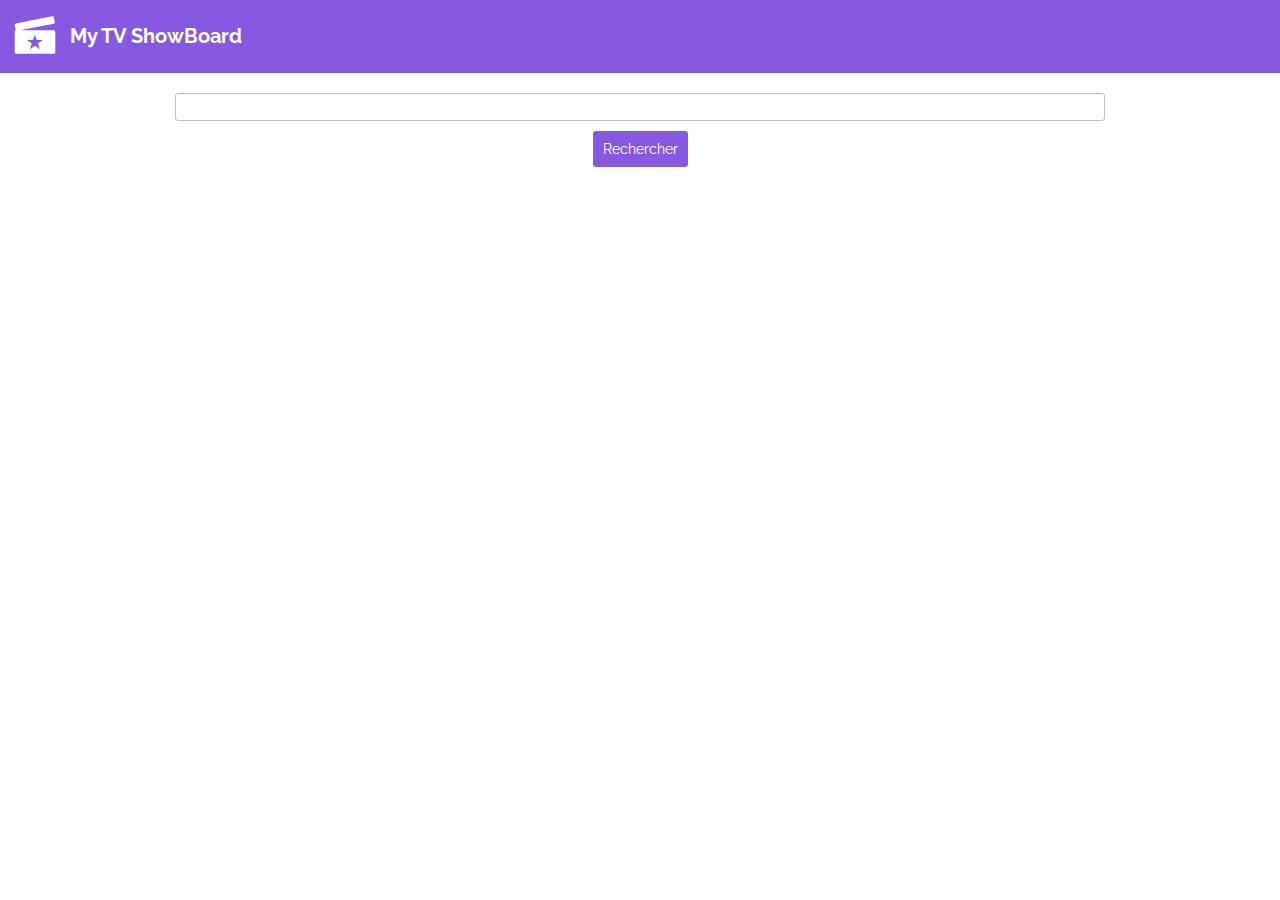
==== movieDB_sandbox/index.html @ d827edcd "style minimal" ====
<!DOCTYPE html>
<html lang="en">
<head>
    <meta charset="UTF-8">
    <meta name="viewport" content="width=device-width, initial-scale=1.0">
    <link rel="preconnect" href="https://fonts.gstatic.com">
    <link href="https://fonts.googleapis.com/css2?family=Oswald:wght@600&display=swap" rel="stylesheet">
    <link href="https://fonts.googleapis.com/css2?family=Raleway&display=swap" rel="stylesheet">    
    <link rel="stylesheet" href="css/normalize.css">
    <link rel="stylesheet" href="css/style.css">
    <title>MovieDB Sandbox</title>
</head>
<body>
    <header>
        <div class="logo">
            <img src="img/logo.svg" alt="logo">
        </div>
        <h1>My TV ShowBoard</h1>
    </header>

    <main>
        <section class="search">
            <form class="search_form" method="GET" action="#"><input class="search_input" type="search" name="search_input" id="search_input"><button type="submit" class="search_btn" id="search_btn">Rechercher</button></form>
        </section>
        <section class="results"></section>
    </main>

    <footer></footer>

    <script src="js/script.js"></script>
</body>
</html>
---- movieDB_sandbox/css/style.css ----
/* GLOBALS */

:root {
    /* Background Colors */
	--bg-violet: hsl(260, 71%, 62%);

	/* Fonts Colors */
	--c-gray: hsl(260, 10%, 29%);
    --c-white:hsl(0, 0%, 100%);

	/* Fonts */
	--f-main:'Raleway', sans-serif;
	--f-title:'Oswald', sans-serif;
}

html {
	font-size:62.5%;/*1rem = 10px*/
	box-sizing:border-box;
}

*, *:before, *:after {
	box-sizing:inherit;
	margin:0;
	padding:0;
}

body {
	font-family: var(--f-main);
	font-size:1.4rem;
}

h1, h2, h3 {
	margin:0;
}

img {
	max-width:100%;
	height:auto;
}

a {
	text-decoration:none;
}

ul li {
	list-style-type: none;
}

/* CUSTOMS STYLES */


header {
    display:flex;
    align-items:center;
    background-color:var(--bg-violet);
}
.logo {
    width:5rem;
    margin:1rem;
}
h1 {
    font-family:var(--f-main);
    font-size:2rem;
    color:#fff;
}

/* search bar */
.search_form {
    padding:2rem;
    display:flex;
    flex-direction:column;
    align-items: center;
    /* background-color: red; */
}
.search_input {
    border:none;
    border:1px solid silver;
    border-radius:3px;
    padding:0.5rem;
    width:75%;
}
.search_btn {
    border:none;
    background-color: var(--bg-violet);
    color: var(--c-white);
    padding:1rem;
    border-radius:3px;
    margin-top:1rem;
}
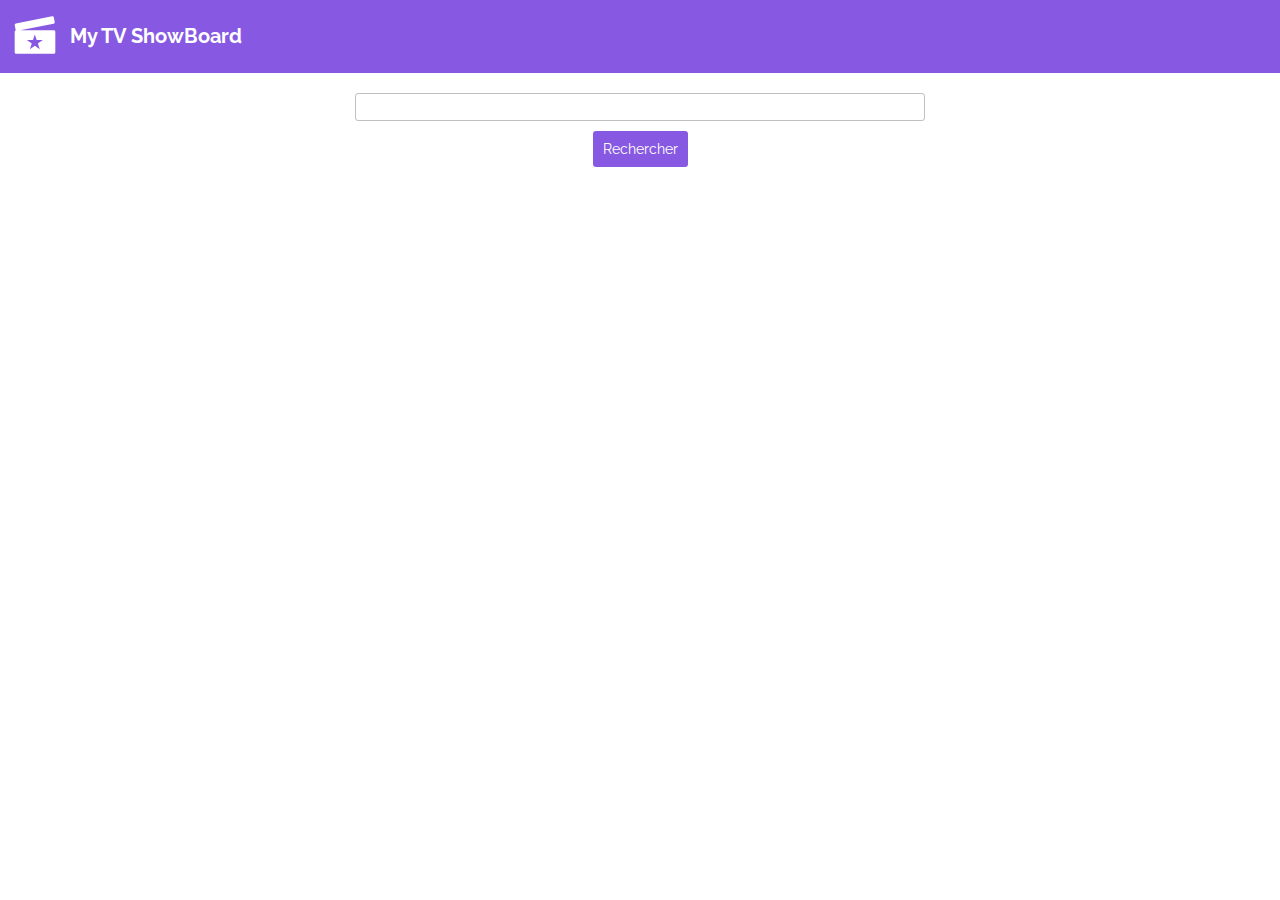
==== commit a946d4d3: "responsive page de recherche" ====
--- a/movieDB_sandbox/index.html
+++ b/movieDB_sandbox/index.html
@@ -20,9 +20,15 @@
 
     <main>
         <section class="search">
-            <form class="search_form" method="GET" action="#"><input class="search_input" type="search" name="search_input" id="search_input"><button type="submit" class="search_btn" id="search_btn">Rechercher</button></form>
+            <form class="search_form" method="GET" action="#">
+                <input class="search_input" type="search" name="search_input" id="search_input">
+                <button class="search_btn" type="submit"  id="search_btn">Rechercher</button>
+            </form>
         </section>
-        <section class="results"></section>
+
+        <section class="result">
+            <h2 class="sr-only">Résultat</h2>
+        </section>
     </main>
 
     <footer></footer>
--- a/movieDB_sandbox/css/style.css
+++ b/movieDB_sandbox/css/style.css
@@ -5,8 +5,10 @@
 	--bg-violet: hsl(260, 71%, 62%);
 
 	/* Fonts Colors */
-	--c-gray: hsl(260, 10%, 29%);
+	--c-grey: hsl(260, 10%, 29%);
     --c-white:hsl(0, 0%, 100%);
+    --c-violet:hsl(260, 71%, 62%);
+    --c-light-grey:hsl(0, 0%, 48%);
 
 	/* Fonts */
 	--f-main:'Raleway', sans-serif;
@@ -45,6 +47,17 @@
 ul li {
 	list-style-type: none;
 }
+.sr-only {
+    position: absolute;
+    width: 1px;
+    height: 1px;
+    padding: 0;
+    margin: -1px;
+    overflow: hidden;
+    clip: rect(0, 0, 0, 0);
+    white-space: nowrap; /* added line */
+    border: 0;
+}
 
 /* CUSTOMS STYLES */
 
@@ -62,6 +75,10 @@
     font-family:var(--f-main);
     font-size:2rem;
     color:#fff;
+}
+section {
+    max-width:800px;
+    margin:0 auto;
 }
 
 /* search bar */
@@ -86,4 +103,43 @@
     padding:1rem;
     border-radius:3px;
     margin-top:1rem;
+}
+
+/* section results */
+.result {
+    padding:2rem 1rem;
+}
+.cards {
+    display: flex;
+    flex-flow: row wrap;
+    justify-content: space-around;
+}
+.card {
+    width:172.5px;
+    border-radius:3px;
+    margin-bottom: 1rem;
+    padding-bottom: 1rem;
+    box-shadow:2px 5px 10px -3px rgba(0, 0, 0, 0.3);
+}
+
+.card img {
+    width:100%;
+    padding-bottom: 1rem;
+    border-radius:3px 3px 0 0;
+}
+.card h3 {
+    font-size: 1.2rem;
+    color:var(--c-grey);
+    word-wrap: break-word;
+    padding-left: 0.5rem;
+    margin-bottom: 0.5rem;
+}
+.card p {
+    font-size:1rem;
+    color:var(--c-light-grey);
+    padding-left: 0.5rem;
+}
+.card img {
+    width:172.5px;
+    height:268.75px;
 }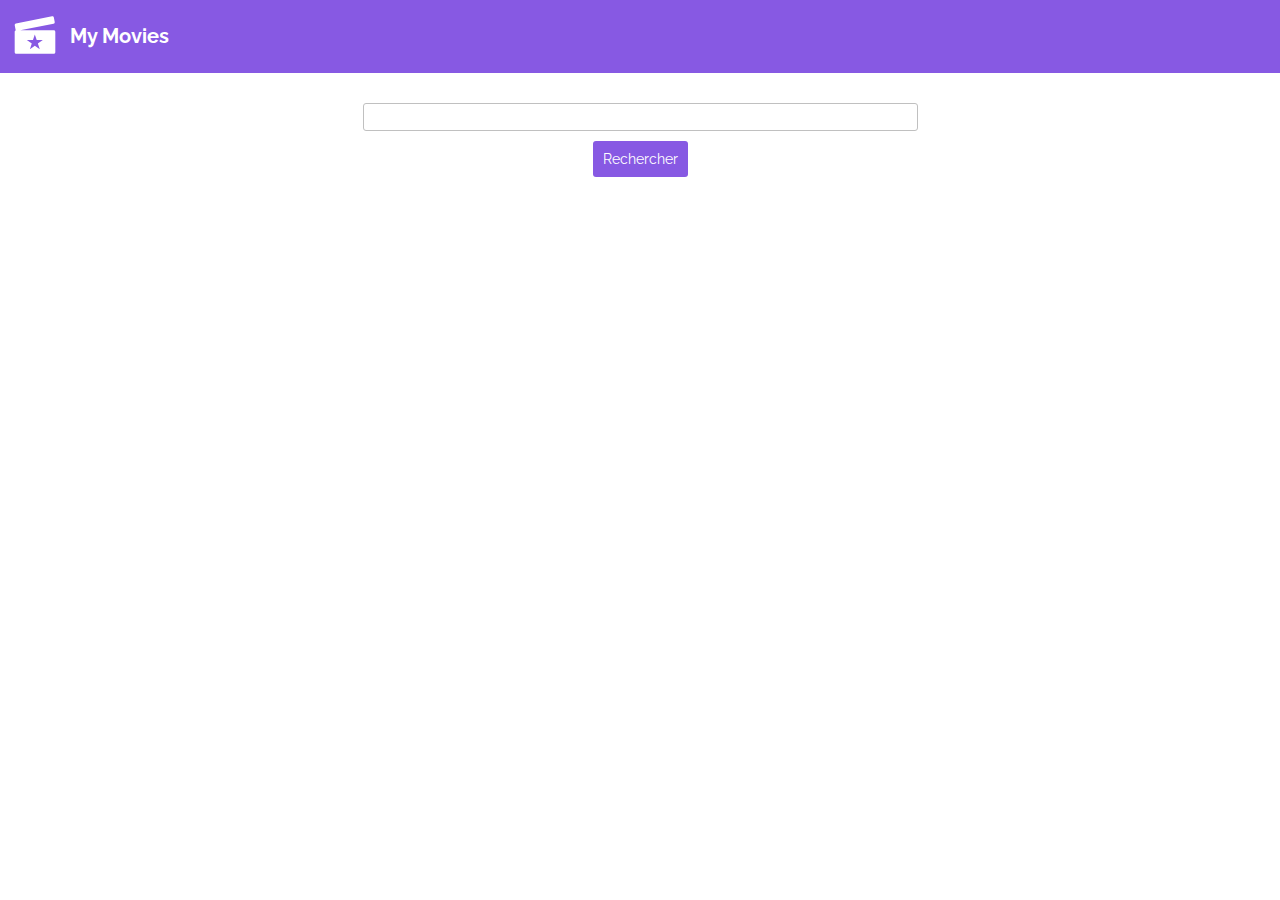
==== commit 16e7556a: "changement titre" ====
--- a/movieDB_sandbox/index.html
+++ b/movieDB_sandbox/index.html
@@ -15,7 +15,7 @@
         <div class="logo">
             <img src="img/logo.svg" alt="logo">
         </div>
-        <h1>My TV ShowBoard</h1>
+        <h1>My Movies</h1>
     </header>
 
     <main>
@@ -28,6 +28,7 @@
 
         <section class="result">
             <h2 class="sr-only">Résultat</h2>
+            <ul class="cards"></ul>
         </section>
     </main>
 
--- a/movieDB_sandbox/css/style.css
+++ b/movieDB_sandbox/css/style.css
@@ -42,11 +42,17 @@
 
 a {
 	text-decoration:none;
+    cursor:pointer;
+}
+
+button {
+    cursor:pointer;
 }
 
 ul li {
 	list-style-type: none;
 }
+
 .sr-only {
     position: absolute;
     width: 1px;
@@ -79,6 +85,7 @@
 section {
     max-width:800px;
     margin:0 auto;
+    padding:1rem;
 }
 
 /* search bar */
@@ -142,4 +149,48 @@
 .card img {
     width:172.5px;
     height:268.75px;
+}
+
+
+/* page details */
+
+.back {
+    padding:1rem 0 0;
+}
+.back_btn {
+    background-color:var(--bg-violet);
+    border-radius:3px;
+    padding:1rem;
+    margin:0 1rem;
+    color:var(--c-white);
+    border:none;
+    cursor:pointer;
+}
+.movie {
+    color:var(--c-light-grey);
+}
+.movie_infos {
+    display:flex;
+    justify-content: flex-start;
+    margin-bottom:1rem;
+}
+.movie_infos p { 
+    margin:0 0.5rem;
+    font-size:1.2rem;
+    color:var(--c-light-grey);
+
+}
+.movie img, .movie h2, .movie p {
+    margin-bottom:1rem;
+}
+.movie h2 {
+    font-size: 1.6rem;
+    color: var(--c-grey);
+    word-wrap: break-word;
+    padding-left: 0.5rem;
+    margin-bottom: 0.5rem;
+}
+.movie_summary {
+    padding:0 0.5rem;
+    font-size:1.4rem;
 }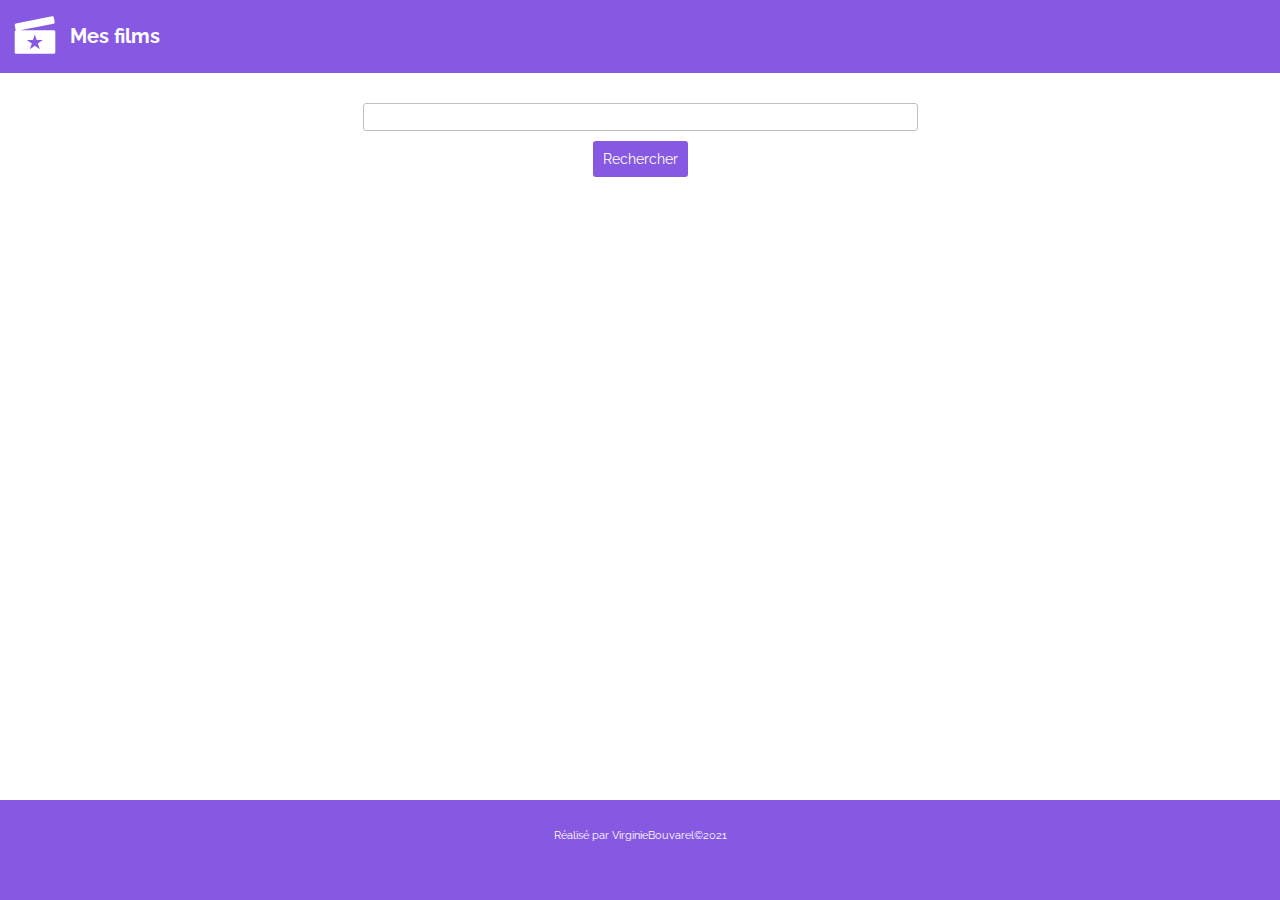
==== commit 3db676a9: "fix param moviesList supprimé fillResultList()" ====
--- a/movieDB_sandbox/index.html
+++ b/movieDB_sandbox/index.html
@@ -1,5 +1,5 @@
 <!DOCTYPE html>
-<html lang="en">
+<html lang="fr">
 <head>
     <meta charset="UTF-8">
     <meta name="viewport" content="width=device-width, initial-scale=1.0">
@@ -8,19 +8,20 @@
     <link href="https://fonts.googleapis.com/css2?family=Raleway&display=swap" rel="stylesheet">    
     <link rel="stylesheet" href="css/normalize.css">
     <link rel="stylesheet" href="css/style.css">
+    <link rel="shortcut icon" type="image/svg" href="img/logo.svg"/>
     <title>MovieDB Sandbox</title>
 </head>
 <body>
     <header>
-        <div class="logo">
-            <img src="img/logo.svg" alt="logo">
-        </div>
-        <h1>My Movies</h1>
+        <a href="index.html" class="logo">
+            <img src="img/logo.svg" alt="Lien vers la page d'accueil">
+        </a>
+        <h1>Mes films</h1>
     </header>
 
     <main>
         <section class="search">
-            <form class="search_form" method="GET" action="#">
+            <form class="search_form" method="GET" action="details.html">
                 <input class="search_input" type="search" name="search_input" id="search_input">
                 <button class="search_btn" type="submit"  id="search_btn">Rechercher</button>
             </form>
@@ -32,7 +33,9 @@
         </section>
     </main>
 
-    <footer></footer>
+    <footer>
+        <p class="copyright">Réalisé par VirginieBouvarel©2021 </p>
+    </footer>
 
     <script src="js/script.js"></script>
 </body>
--- a/movieDB_sandbox/css/style.css
+++ b/movieDB_sandbox/css/style.css
@@ -158,13 +158,15 @@
     padding:1rem 0 0;
 }
 .back_btn {
-    background-color:var(--bg-violet);
-    border-radius:3px;
-    padding:1rem;
-    margin:0 1rem;
-    color:var(--c-white);
-    border:none;
-    cursor:pointer;
+    background-color: var(--bg-violet);
+    border-radius: 3px;
+    padding: 1rem;
+    margin: 0 1rem;
+    color: var(--c-white);
+    border: none;
+    cursor: pointer;
+    display: block;
+    width: 85px;
 }
 .movie {
     color:var(--c-light-grey);
@@ -193,4 +195,27 @@
 .movie_summary {
     padding:0 0.5rem;
     font-size:1.4rem;
+}
+
+/* FOOTER */
+
+footer {
+    background-color:var(--c-violet);
+    position:fixed;
+    bottom:0;
+    width:100%;
+    min-height:10rem;
+    color:var(--c-white);
+    text-align:center;
+}
+
+.copyright {
+    margin:3rem;
+    font-size:1.1rem;
+}
+
+@media screen and (max-width:375px) {
+    .card {
+        width:155px;
+    }
 }